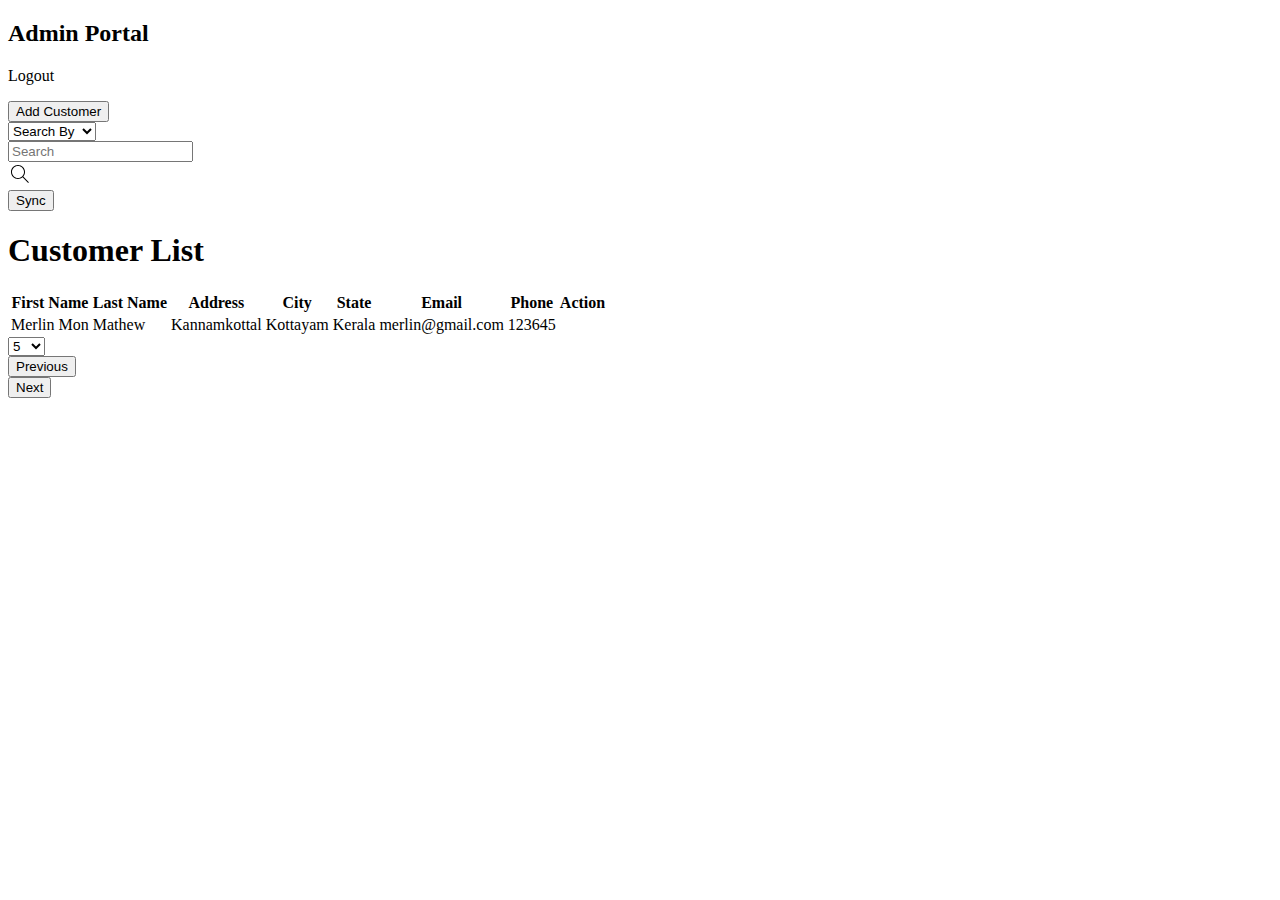
==== customer-crud/Frontend/customerList.html @ ee6bb46a "customer crud application with syncing feature with remote server" ====
<!-- Customer List Page -->

<!DOCTYPE html>
<html lang="en">
<head>
    <meta charset="UTF-8">
    <meta name="viewport" content="width=device-width, initial-scale=1.0">
    <title>Customer List</title>
    <link rel="stylesheet" href="/css/customerList.css">
    <link href="https://fonts.googleapis.com/icon?family=Material+Icons"
      rel="stylesheet">
      <link rel="stylesheet" href="https://fonts.googleapis.com/css2?family=Material+Symbols+Outlined" />
</head>
<body>
    <div class="main-container">

        <!-- Navigation Bar -->
        <div class="nav-bar">
            <h2>Admin Portal</h2>
            <p class="logout" id="logout">Logout</p>
        </div>

        <!-- Section containing Add customer, search and Sync  -->
        <div class="add-search-sync">
            <div class="add" id="add">
                <button type="button" id="add-btn">Add Customer</button>
            </div>
            <div class="search-searchby">
                <div class="searchBy">
                    <select name="search-by" id="search-by">
                        <option value="" disabled selected>Search By</option>
                        <option value="firstName">First Name</option>
                        <option value="city">City</option>
                        <option value="email">Email</option>
                        <option value="phone">Phone</option>
                    </select>
                </div>
                <div class="search" id="search">
                    <div class="search-field-container">
                      <input type="search" id="search-element" name="query" placeholder="Search" />
                    </div>
                    <div class="search-icon" id="search-button">
                      <svg
                        enable-background="new 0 0 24 24"
                        height="24"
                        viewBox="0 0 24 24"
                        width="24"
                        focusable="false"
                      >
                        <path
                          d="m20.87 20.17-5.59-5.59C16.35 13.35 17 11.75 17 10c0-3.87-3.13-7-7-7s-7 3.13-7 7 3.13 7 7 7c1.75 0 3.35-.65 4.58-1.71l5.59 5.59.7-.71zM10 16c-3.31 0-6-2.69-6-6s2.69-6 6-6 6 2.69 6 6-2.69 6-6 6z"
                        ></path>
                      </svg>
                    </div>
                </div>
            </div>
            <div class="sync">
                <button type="button" id="sync-btn">Sync</button>
            </div>
        </div>

        <!-- Section containg Customer List -->
        <div class="customer-list" id="customer-list">
            <h1>Customer List</h1>
            <table class="customer-table" id="customer-table">
                <thead>
                    <tr>
                        <th id="firstNameHeading" class="heading">First Name</th>
                        <th class="heading" id="lastNameHeading">Last Name</th>
                        <th class="heading" id="addressHeading">Address</th>
                        <th class="heading" id="cityHeading">City</th>
                        <th class="heading" id="stateHeading">State</th>
                        <th class="heading" id="emailHeading">Email</th>
                        <th class="heading" id="phoneHeading">Phone</th>
                        <th>Action</th>
                    </tr>
                </thead>
                <tbody class="tbody" id="tbody">
                    <!-- Place holder data. More Customer data will be populated automatically -->
                    <tr id="row1">
                        <td>Merlin Mon</td>
                        <td>Mathew</td>
                        <td>Kannamkottal</td>
                        <td>Kottayam</td>
                        <td>Kerala</td>
                        <td>merlin@gmail.com</td>
                        <td>123645</td>
                        <td><Edit Delete></td>
                    </tr>
                    
                </tbody>
            </table>
        </div>

        <!-- Elements for controlling pagination -->
        <div class="pagination" id="pagination">
            <div class="page-size" id="page-size">
                <select  id="size" class="size">
                    <option value="5">5</option>
                    <option value="10">10</option>
                    <option value="15">15</option>
                </select>
            </div>
            <div class="previous">
                <button type="button" id="prev-btn">Previous</button>
            </div>
            <div class="next">
                <button type="button" id="next-btn">Next</button>
            </div>
           
        </div>
    </div>

    <script src="/js/customerList.js"></script>
</body>
</html>
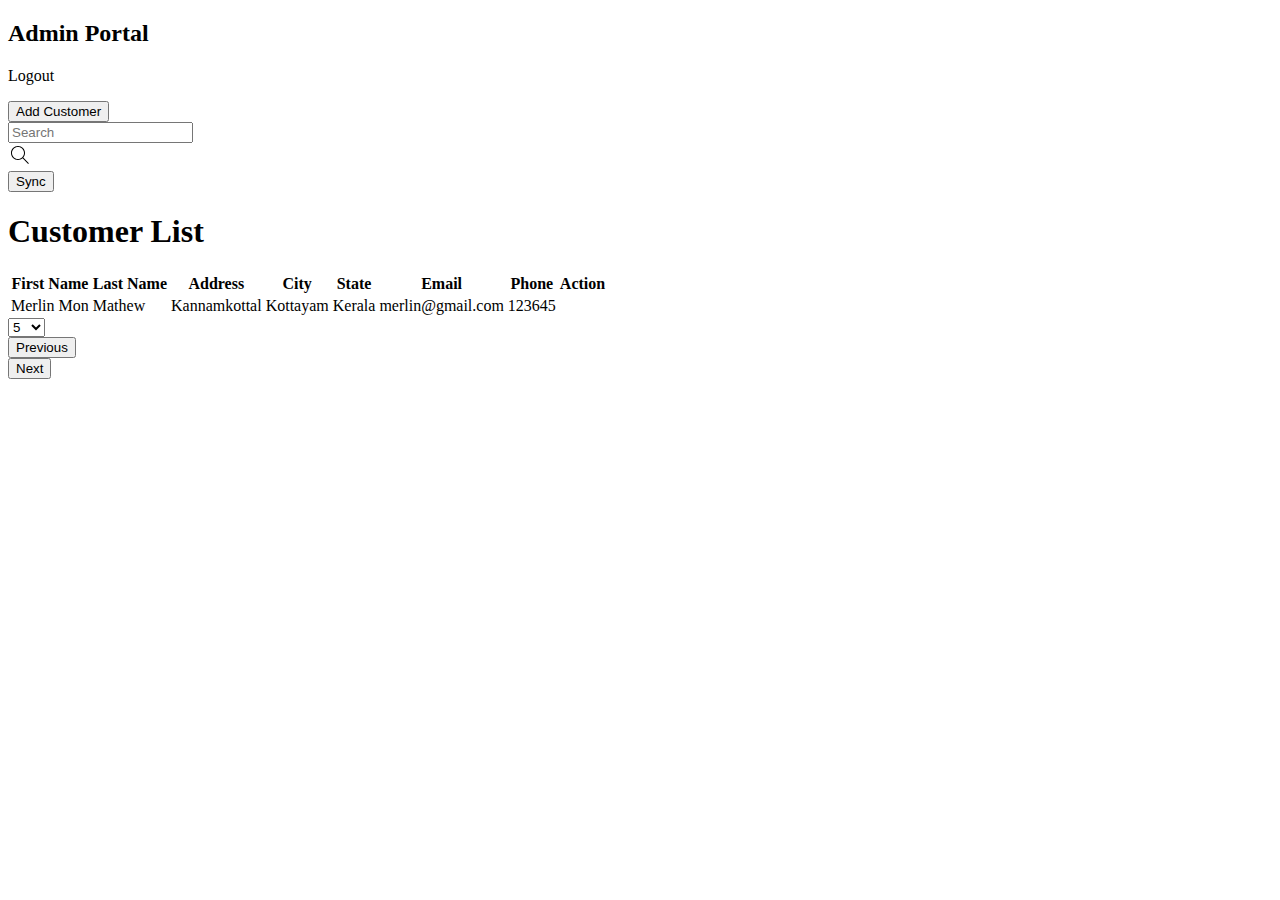
==== commit a4891ab0: "Updated Readme, Updated front end, search feature" ====
--- a/customer-crud/Frontend/customerList.html
+++ b/customer-crud/Frontend/customerList.html
@@ -16,7 +16,7 @@
 
         <!-- Navigation Bar -->
         <div class="nav-bar">
-            <h2>Admin Portal</h2>
+            <h2 class="home" id="home">Admin Portal</h2>
             <p class="logout" id="logout">Logout</p>
         </div>
 
@@ -26,7 +26,7 @@
                 <button type="button" id="add-btn">Add Customer</button>
             </div>
             <div class="search-searchby">
-                <div class="searchBy">
+                <!-- <div class="searchBy">
                     <select name="search-by" id="search-by">
                         <option value="" disabled selected>Search By</option>
                         <option value="firstName">First Name</option>
@@ -34,7 +34,7 @@
                         <option value="email">Email</option>
                         <option value="phone">Phone</option>
                     </select>
-                </div>
+                </div> -->
                 <div class="search" id="search">
                     <div class="search-field-container">
                       <input type="search" id="search-element" name="query" placeholder="Search" />
